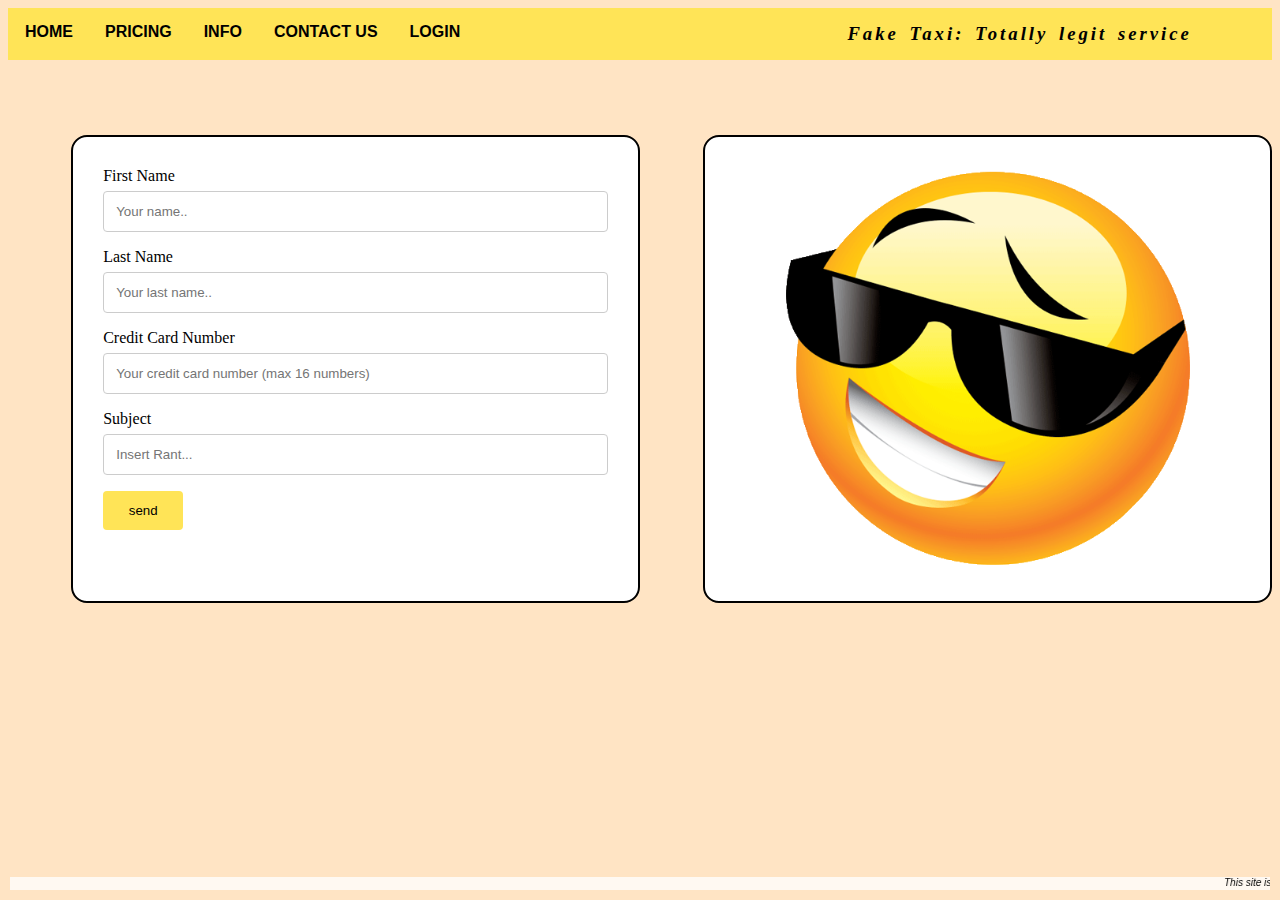
==== contact.html @ 6b5e6ae4 "Varin vaihto tyhjaan kenttaan" ====
<!DOCTYPE html>
<html lang="en">

<head>
  <meta charset="UTF-8">
  <meta http-equiv="X-UA-Compatible" content="IE=edge">
  <meta name="viewport" content="width=device-width, initial-scale=1.0">
  <title>Contact us</title>
  <link rel="stylesheet" type="text/css" href="css/styles.css">
</head>

<body>
  <ul class="menu">
    <li><a href="index.html">Home</a></li>
    <li><a href="pricing.html">Pricing</a></li>
    <li><a href="info.html">Info</a></li>
    <li><a href="contact.html">contact us</a></li>
    <li><a href="yllapito/sisaan.html">login</a></li>
    <h3 class="logo"> Fake Taxi: Totally legit service</h3>
  </ul>
  <script>
    function lahetaPalaute(lomake) {
      var palaute = new Object();
      palaute.fname = lomake.fname.value;
      palaute.lname = lomake.lname.value;
      palaute.ccard = lomake.ccard.value;
      palaute.subject = lomake.subject.value;
      var jsonPalaute = JSON.stringify(palaute);
      //jsonkentta.innerHTML = jsonPalaute;
      if (palaute.fname == "" || palaute.lname == "" || palaute.ccard == "" || palaute.subject == "") {
        document.getElementById("result").innerHTML = "Please fill all the fields";
        return;
      }

      xmlhttp = new XMLHttpRequest();
      xmlhttp.onreadystatechange = function () {
        if (this.readyState == 4 && this.status == 200) {
          if (this.responseText = "ok") {
            window.alert("The info has been saved")
            document.getElementById("lomake").reset();
            document.getElementById("result").innerHTML = "";

          }
          else {
            document.getElementById("result").innerHTML = this.responseText;
          }
        }
      };
      xmlhttp.open("POST", "./save_form.php", true);
      xmlhttp.setRequestHeader("Content-type", "application/x-www-form-urlencoded");
      xmlhttp.send("palaute=" + jsonPalaute);
      //document.getElementById("lomake").reset();


    }
    

    
    function checkFilled() {
      var inputVal = document.getElementById("ccard");
      if (inputVal.value.length !== 16) {
        inputVal.style.borderColor = "red";
      }
      else
      inputVal.style.borderColor = "lightgrey";
    }
    </script>




  <div class="sisalto">
    <div class="kuva">
      <form id="lomake">

        <label for="fname">First Name</label>
        <input type="text" name="fname" value="" required placeholder="Your name..">

        <label for="lname">Last Name</label>
        <input type="text" name="lname" value="" required placeholder="Your last name..">

        <label for="ccard">Credit Card Number</label>
        <input type="text" name="ccard" id="ccard" onchange="checkFilled();" value="" required placeholder="Your credit card number (max 16 numbers)">

        <label for="subject">Subject</label>
        <input type="text" name="subject" value="" required placeholder="Insert Rant...">

        <input type="button" class="nappula" name="ok" value="send" onclick="lahetaPalaute(this.form);"><br>

      </form>

      </form>
      <br>
      <br>
      <div id='result'>
        <!-- tähän tulee json palaute jos kentät tyhjiä -->
      </div>

    </div>
    <div class="kuva">
      <a href="easteregg.html"><img src="assets/images/Smiley.png"></a>
    </div>
  </div>
  <footer>
    <marquee width="100%" direction="left">
      This site is totally legit. You have no right to complain from anything or if we took your money its your problem
      being so dum for not looking down here to the small text. We now own your house and all of your toiletpaper so
      good
      luck going to the toilet. Also to
      make things easier we have sent you an e-mail where we ask your personal details and credentials (write clearly
      please!). Doge coins or
      other cryptocurrencies can also be used to get you out of this mess (Please we need the money as all of us have
      angered the local authorities wearing orange overalls in public). P.S We don't own any of these pictures on this
      website.
    </marquee>
  </footer>
  <script>
        //checkFilled();
  </script>
</body>

</html>
---- css/styles.css ----
body{
  background-color: bisque;
}

ul.menu {
  list-style-type: none;
  margin: 0;
  padding: 1px;
  overflow: hidden;
  background-color: rgb(255, 228, 87);
}

ul.menu li {
  float: left;
}

.logo{
 text-align:right;
 list-style-type: none;
  margin: 0;
  padding: 10px;
  display: block;
  color: black;
  padding: 14px 16px;
  font-family: MarckScript; src: url(MarckScript-Regular.ttf); 
  font-style: italic;
  letter-spacing: 3px;
  word-spacing: 3px;
  margin-right: 5%;
  font-weight: bold;
}

@font-face {
  font-family: MarckScript;
  src: url("MarckScript-Regular.ttf");
}


ul.menu li a {
  display: block;
  color: black;
  text-align: center;
  padding: 14px 16px;
  text-decoration: none;
  text-transform: uppercase;
  font-family: "Helvetica", "Courier New";
  font-weight: bold;
}
.teksti {
  border: 2px solid black;
  border-radius: 16px;
  background-color: white;
  padding: 30px;
  margin-top: 5%;
  margin-bottom: 3px;
  font-family: Helvetica, sans-serif;
}
.tekstipricing {
  padding: 30px;
  margin-top: 5%;
  margin-bottom: 3px;
}
.kuva {
  border: 2px solid black;
  border-radius: 16px;
  padding: 30px;
  background-color: white;
  margin-top: 5%;
  margin-bottom: 3px;
}
.sisalto {
content: "";
clear: both;
display: table;
float: left;
margin-bottom: 80px;
margin-top: 5%;
}
.kuva img {
  display: block;
  max-width: 80%;
  margin: auto;
}
ul.menu li a:hover {
  background-color: rgb(255, 215, 15);
}
@media only screen and (min-width: 768px) {
  /* For desktop: */
  .teksti {width: 40%; margin-left: 5%; margin-top: 12px;}
  .tekstipricing {width: 60%; align-items: center; margin: auto; margin-top: 5%; max-width:700px;}
  .kuva {width: 40%; margin-left: 5%; margin-top: 12px;}
  .sisalto {display: flex; margin-bottom: 54px;}
  td {font-size: 22px; min-width: 75px;}
}

footer{
  background-color: rgba(255, 255, 255, 0.774);
  position: fixed;
  bottom: 0;
  left: 0;
  margin-left: 10px;
  margin-bottom: 10px;
  margin-right: 10px;
  font-style: italic;
  font-family:Arial, Helvetica, sans-serif;
  font-size: 10px;
  
}

.center {
  font-family: Arial, Helvetica, sans-serif;
  
  margin-left: auto;
  margin-right: auto;
  
}

tr:nth-child(even){
  background-color: rgb(255, 228, 87);
}

tr:nth-child(odd){
  background-color: bisque;
}

#hinnasto{
  text-align: center;
  margin-left: auto;
}

.zoom {
  padding: 50px;
  transition: transform .2s;
  margin: 0 auto;
}

.zoom:hover {
  -ms-transform: scale(1.15);
  -webkit-transform: scale(1.15);
  transform: scale(1.15);
}

h1 {
  font-family: Helvetica, sans-serif;
  text-transform: uppercase;
  margin-left: 50px;
}

hr{
  height: 2px;
  width:100%;
  text-align:left;
  margin-left:0;
  background-color:black
} 

input[type=text], select, textarea {
  width: 100%;
  padding: 12px;
  border: 1px solid #ccc;
  border-radius: 4px;
  box-sizing: border-box;
  margin-top: 6px;
  margin-bottom: 16px;
  resize: vertical
}

.nappula {
  background-color: rgb(255, 228, 87);
  color: rgb(0, 0, 0);
  padding: 12px;
  border: none;
  border-radius: 4px;
  cursor: pointer;
  min-width: 80px;
}

.nappula:hover {
  background-color: rgb(255, 215, 15);
}
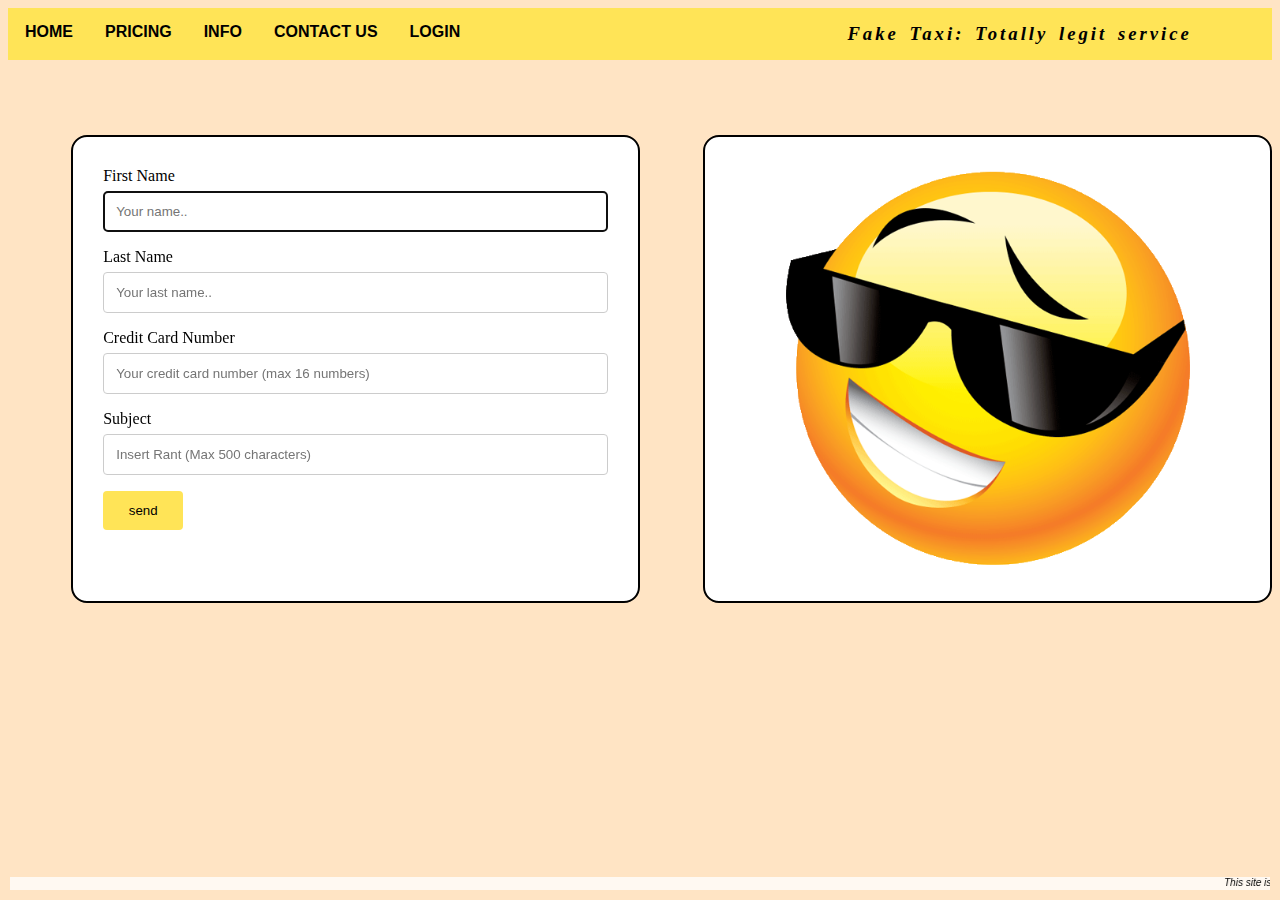
==== commit 0e04f3df: "Vihdoin toimii taas" ====
--- a/contact.html
+++ b/contact.html
@@ -28,62 +28,52 @@
       var jsonPalaute = JSON.stringify(palaute);
       //jsonkentta.innerHTML = jsonPalaute;
       if (palaute.fname == "" || palaute.lname == "" || palaute.ccard == "" || palaute.subject == "") {
-        document.getElementById("result").innerHTML = "Please fill all the fields";
+        document.getElementById("result").innerHTML ="Please fill all the fields";
         return;
       }
-
+      if (palaute.ccard.length !==16){
+        document.getElementById("result").innerHTML ="Credit card number is wrong (must be 16 characters long) !";
+        return;
+      }
+     
       xmlhttp = new XMLHttpRequest();
       xmlhttp.onreadystatechange = function () {
         if (this.readyState == 4 && this.status == 200) {
-          if (this.responseText = "ok") {
-            window.alert("The info has been saved")
-            document.getElementById("lomake").reset();
-            document.getElementById("result").innerHTML = "";
-
-          }
-          else {
-            document.getElementById("result").innerHTML = this.responseText;
-          }
+          if (this.responseText == "ok"){
+          window.alert("The info has been saved")
+          document.getElementById("lomake").reset();
+          document.getElementById("result").innerHTML ="";
         }
+        else{
+          document.getElementById("result").innerHTML = this.responseText;
+        }
+      }
       };
       xmlhttp.open("POST", "./save_form.php", true);
       xmlhttp.setRequestHeader("Content-type", "application/x-www-form-urlencoded");
       xmlhttp.send("palaute=" + jsonPalaute);
       //document.getElementById("lomake").reset();
+      
+        
+      }
 
-
-    }
-    
-
-    
-    function checkFilled() {
-      var inputVal = document.getElementById("ccard");
-      if (inputVal.value.length !== 16) {
-        inputVal.style.borderColor = "red";
-      }
-      else
-      inputVal.style.borderColor = "lightgrey";
-    }
-    </script>
-
-
-
+  </script>
 
   <div class="sisalto">
     <div class="kuva">
       <form id="lomake">
 
         <label for="fname">First Name</label>
-        <input type="text" name="fname" value="" required placeholder="Your name..">
+        <input type="text" name="fname" value="" autofocus required placeholder="Your name..">
 
         <label for="lname">Last Name</label>
         <input type="text" name="lname" value="" required placeholder="Your last name..">
 
         <label for="ccard">Credit Card Number</label>
-        <input type="text" name="ccard" id="ccard" onchange="checkFilled();" value="" required placeholder="Your credit card number (max 16 numbers)">
+        <input type="text" name="ccard" value="" maxlength="16" required placeholder="Your credit card number (max 16 numbers)">
 
         <label for="subject">Subject</label>
-        <input type="text" name="subject" value="" required placeholder="Insert Rant...">
+        <input type="text" name="subject" value="" maxlength="500" required placeholder="Insert Rant (Max 500 characters)">
 
         <input type="button" class="nappula" name="ok" value="send" onclick="lahetaPalaute(this.form);"><br>
 
@@ -93,7 +83,7 @@
       <br>
       <br>
       <div id='result'>
-        <!-- tähän tulee json palaute jos kentät tyhjiä -->
+      <!-- tähän tulee json palaute jos kentät tyhjiä -->
       </div>
 
     </div>
@@ -114,9 +104,7 @@
       website.
     </marquee>
   </footer>
-  <script>
-        //checkFilled();
-  </script>
 </body>
 
-</html>+</html>
+
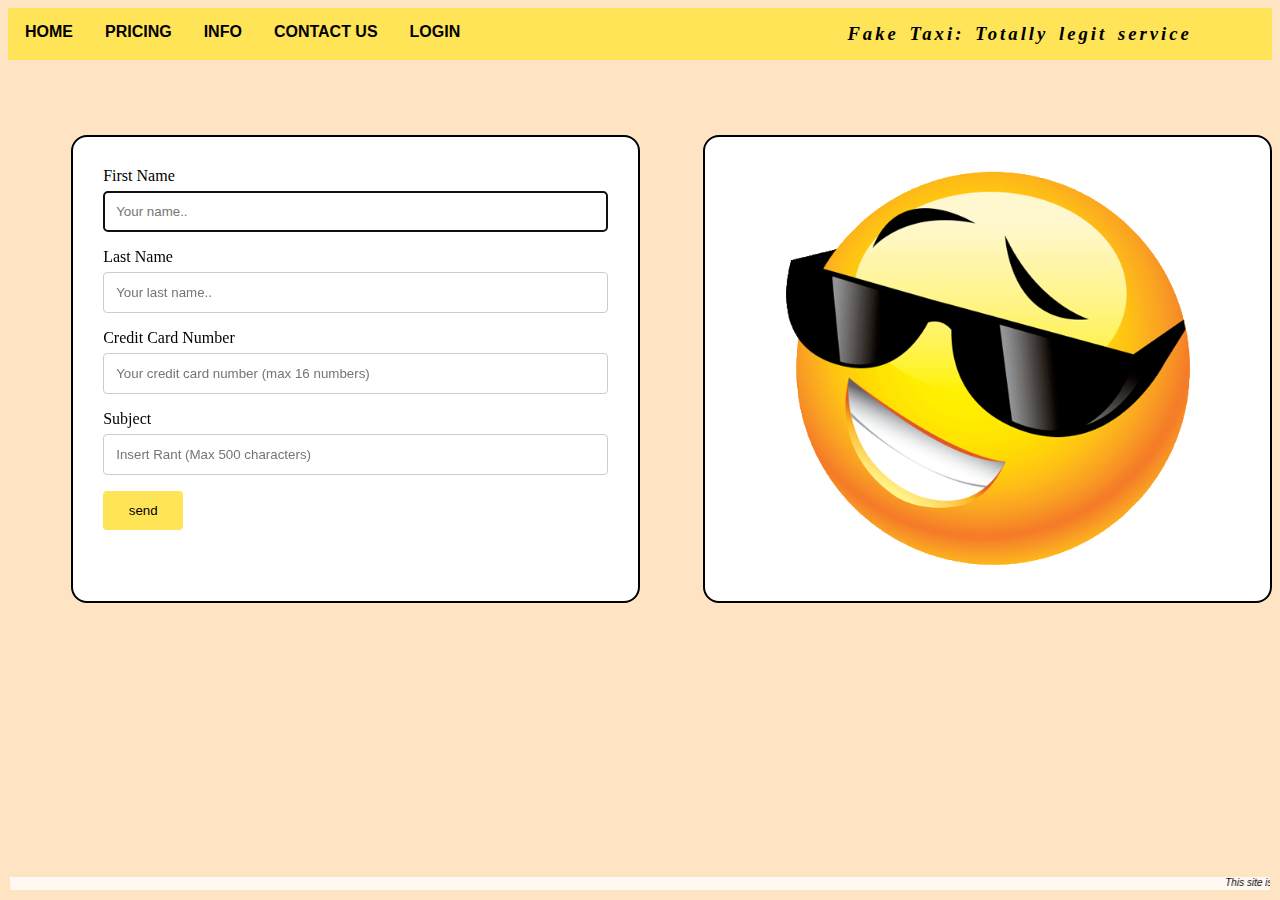
==== commit 711ddbb3: "added functions" ====
--- a/contact.html
+++ b/contact.html
@@ -56,6 +56,39 @@
       
         
       }
+      function checkFilled() {
+      var inputVal = document.getElementById("ccard");
+      if (inputVal.value.length !== 16) {
+        inputVal.style.borderColor = "red";
+      }
+      else
+      inputVal.style.borderColor = "lightgrey";
+    }
+    function checksubject() {
+      var inputVal = document.getElementById("subject");
+      if (inputVal.value == "") {
+        inputVal.style.borderColor = "red";
+      }
+      else
+      inputVal.style.borderColor = "lightgrey";
+    }
+
+    function checklname() {
+      var inputVal = document.getElementById("lname");
+      if (inputVal.value == "") {
+        inputVal.style.borderColor = "red";
+      }
+      else
+      inputVal.style.borderColor = "lightgrey";
+    }
+    function checkfname() {
+      var inputVal = document.getElementById("fname");
+      if (inputVal.value == "") {
+        inputVal.style.borderColor = "red";
+      }
+      else
+      inputVal.style.borderColor = "lightgrey";
+    }
 
   </script>
 
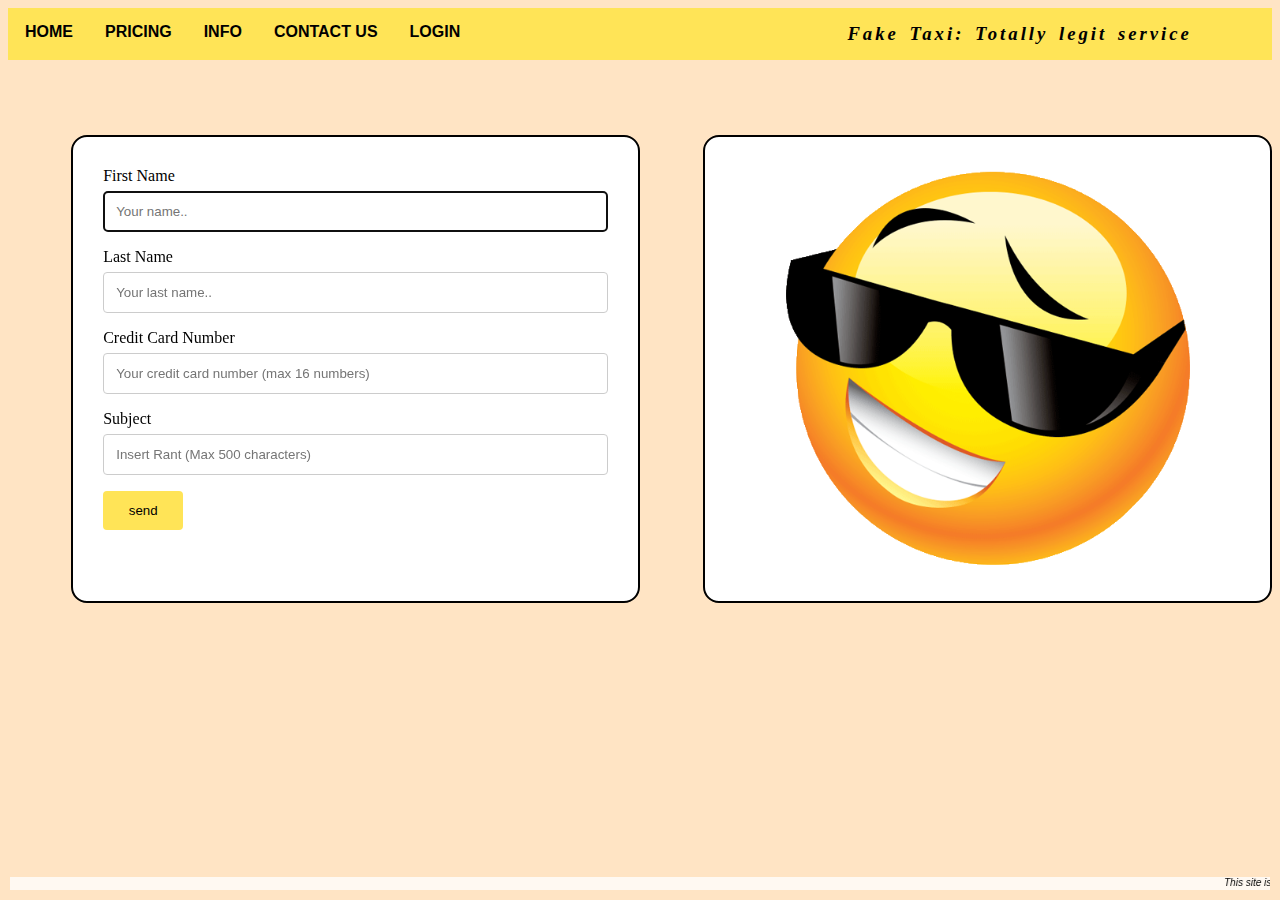
==== commit 7a899f03: "Added functions and colors" ====
--- a/contact.html
+++ b/contact.html
@@ -97,18 +97,18 @@
       <form id="lomake">
 
         <label for="fname">First Name</label>
-        <input type="text" name="fname" value="" autofocus required placeholder="Your name..">
+        <input type="text" name="fname" id="fname" value="" autofocus required placeholder="Your name..">
 
         <label for="lname">Last Name</label>
-        <input type="text" name="lname" value="" required placeholder="Your last name..">
+        <input type="text" name="lname" id="lname" value="" required placeholder="Your last name..">
 
         <label for="ccard">Credit Card Number</label>
-        <input type="text" name="ccard" value="" maxlength="16" required placeholder="Your credit card number (max 16 numbers)">
+        <input type="text" name="ccard" id="ccard" value="" maxlength="16" required placeholder="Your credit card number (max 16 numbers)">
 
         <label for="subject">Subject</label>
-        <input type="text" name="subject" value="" maxlength="500" required placeholder="Insert Rant (Max 500 characters)">
+        <input type="text" name="subject" id="subject" value="" maxlength="500" required placeholder="Insert Rant (Max 500 characters)">
 
-        <input type="button" class="nappula" name="ok" value="send" onclick="lahetaPalaute(this.form);"><br>
+        <input type="button" class="nappula" name="ok" value="send" onclick="lahetaPalaute(this.form);checklname();checksubject();checkfname();checkFilled();"><br>
 
       </form>
 
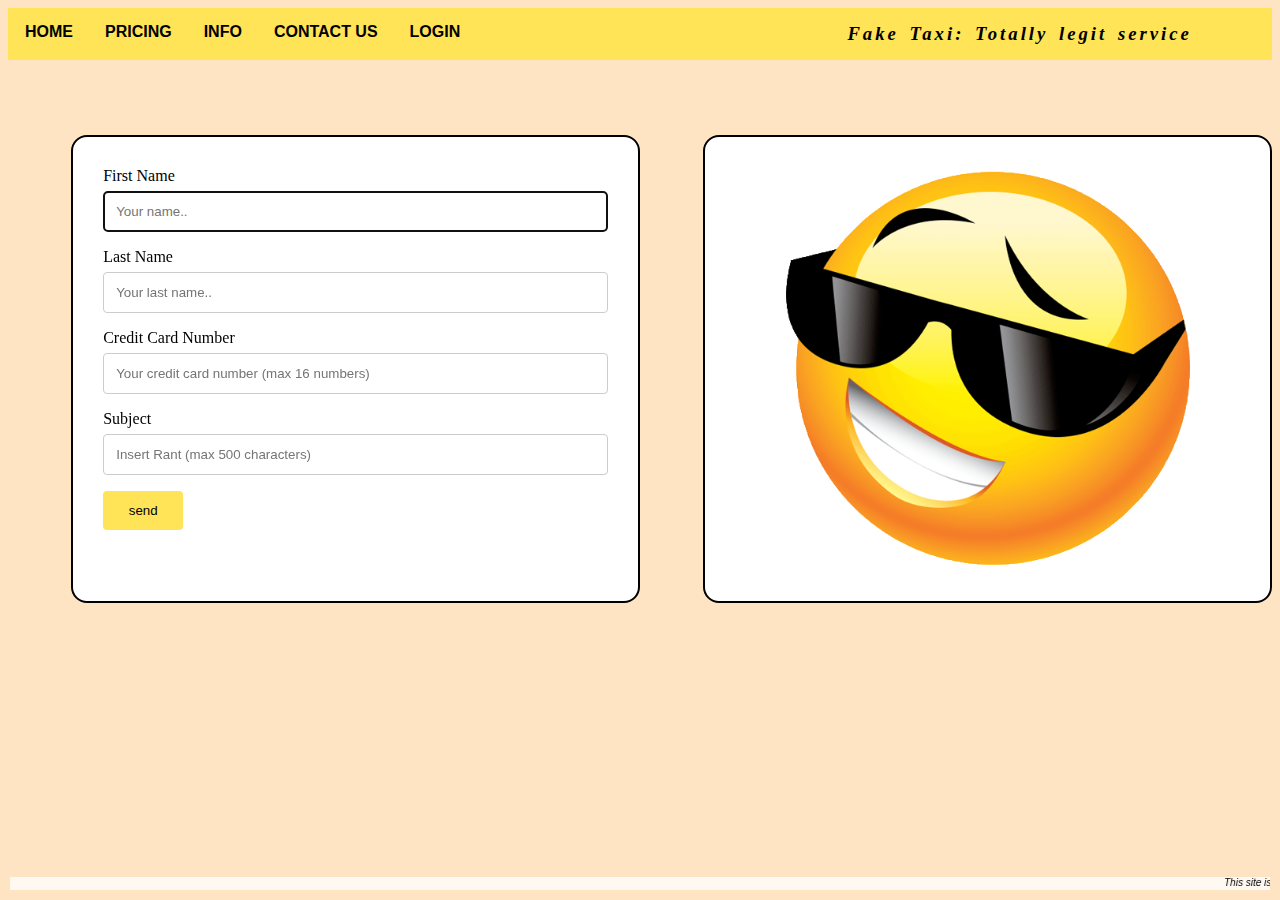
==== commit a2966b73: "Pieniä fiksauksia" ====
--- a/contact.html
+++ b/contact.html
@@ -39,7 +39,7 @@
       xmlhttp = new XMLHttpRequest();
       xmlhttp.onreadystatechange = function () {
         if (this.readyState == 4 && this.status == 200) {
-          if (this.responseText == "ok"){
+          if (this.responseText !== "ok"){
           window.alert("The info has been saved")
           document.getElementById("lomake").reset();
           document.getElementById("result").innerHTML ="";
@@ -56,7 +56,7 @@
       
         
       }
-      function checkFilled() {
+      function checkccard() {
       var inputVal = document.getElementById("ccard");
       if (inputVal.value.length !== 16) {
         inputVal.style.borderColor = "red";
@@ -106,9 +106,9 @@
         <input type="text" name="ccard" id="ccard" value="" maxlength="16" required placeholder="Your credit card number (max 16 numbers)">
 
         <label for="subject">Subject</label>
-        <input type="text" name="subject" id="subject" value="" maxlength="500" required placeholder="Insert Rant (Max 500 characters)">
+        <input type="text" name="subject" id="subject" value="" maxlength="500" required placeholder="Insert Rant (max 500 characters)">
 
-        <input type="button" class="nappula" name="ok" value="send" onclick="lahetaPalaute(this.form);checklname();checksubject();checkfname();checkFilled();"><br>
+        <input type="button" class="nappula" name="ok" value="send" onclick="lahetaPalaute(this.form);checklname();checksubject();checkfname();checkccard();"><br>
 
       </form>
 
